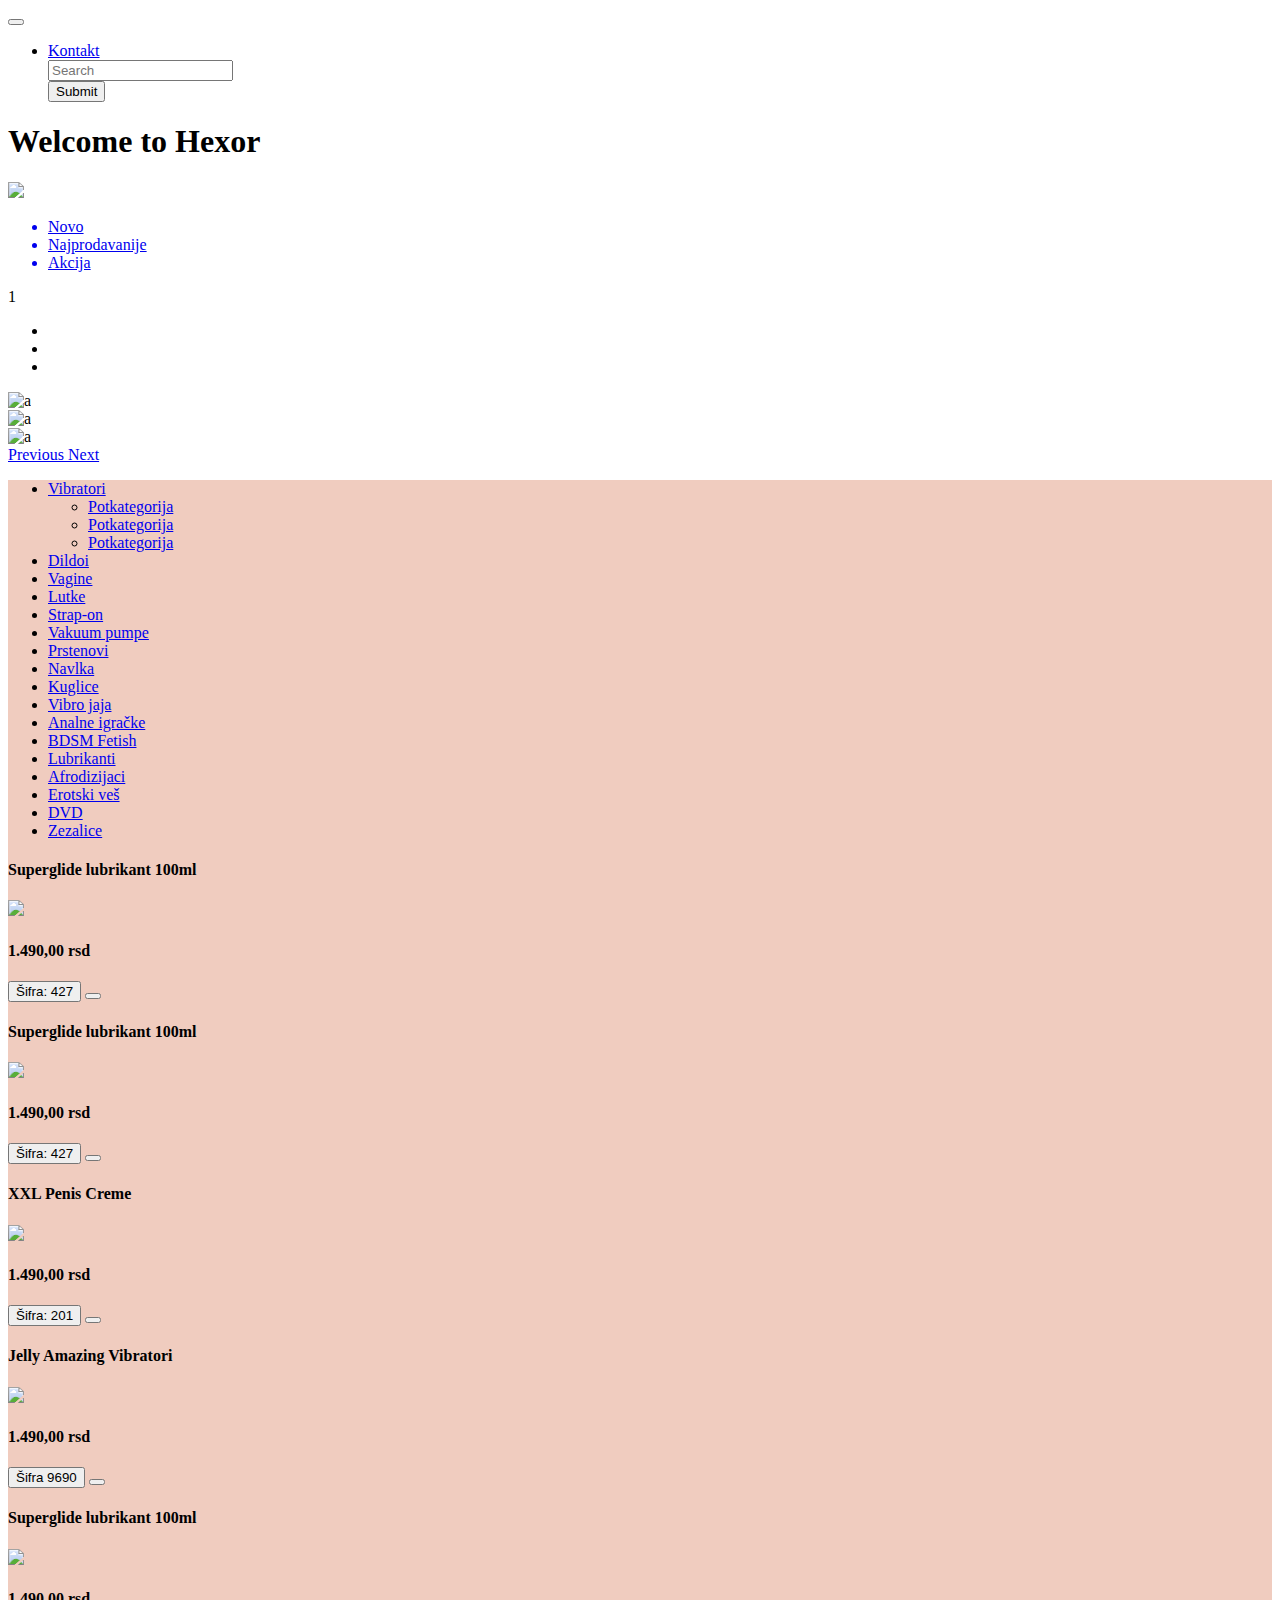
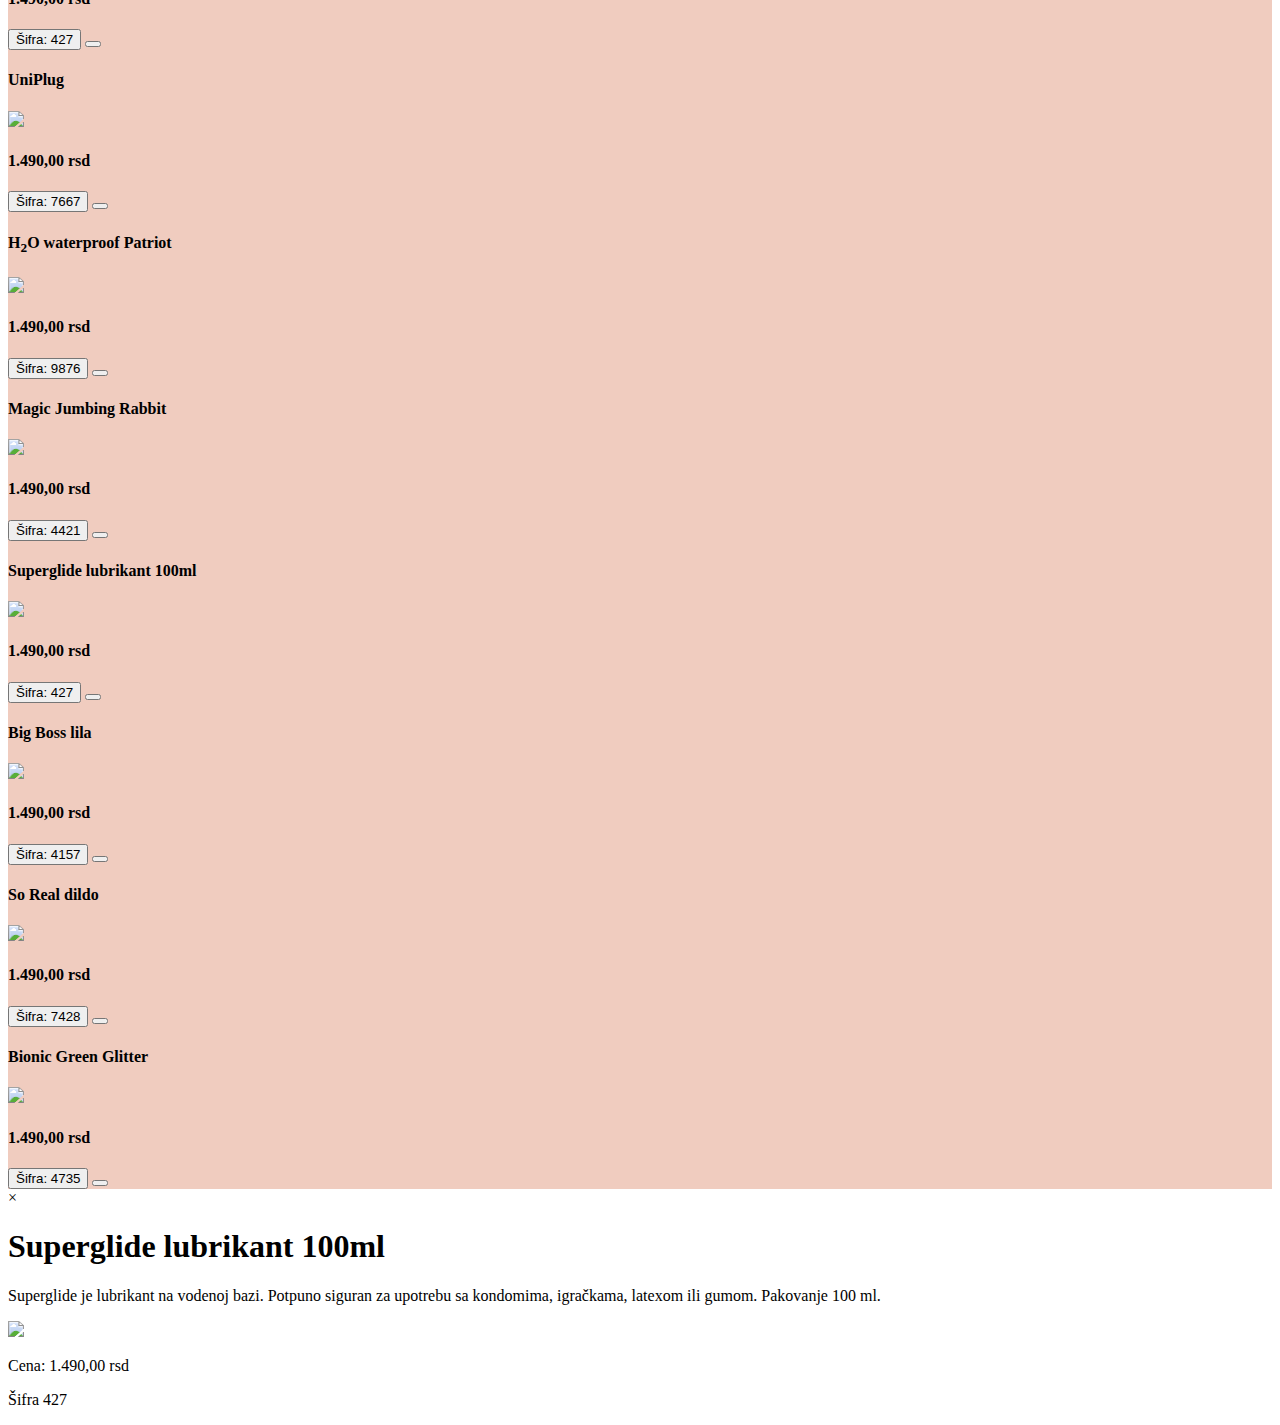
==== resources/views/index4.html @ 4a0ed6bf "push" ====
<!DOCTYPE html>
<html>
<head>
<meta name="viewport" content="width=device-width, initial-scale=1.0"/> 
<meta http-equiv="Content-Type" content="text/html; charset=utf-8 ">
<!-- <link href='https://fonts.googleapis.com/css?family=Pacifico' rel='stylesheet'type='text/css'> -->
<link href='https://fonts.googleapis.com/css?family=Lobster' rel='stylesheet' type='text/css'>
<script type="text/javascript" src="assets/jquery-1.12.0.min.js"></script>
<script type="text/javascript" src="assets/index.js"></script>
<script type="text/javascript" src="assets/bootstrap.js"></script>
<link rel="stylesheet" type="text/css" href="assets/bootstrap.css">
<link rel="stylesheet" type="text/css" href="css_flyoutverticalmenu.css">
<link rel="stylesheet" type="text/css" href="assets/index.css">


</head>
<body>
<div class="main" id="elementtoScrollToID2">        
<section>       
        <header>
            <nav class="navbar navbar-default">
            <div class="container-fluid">
                <div class="navbar-header">
                    <button type="button" class="navbar-toggle collapsed" data-toggle="collapse" data-target="#bs-example-navbar-collapse-1" aria-expanded="false">
                        <span class="sr-only"></span>
                        <span class="icon-bar"></span>
                        <span class="icon-bar"></span>
                        <span class="icon-bar"></span>
                    </button>
        
                </div>

            <div class="collapse navbar-collapse" id="bs-example-navbar-collapse-1">
                <ul class="nav navbar-nav">                    
                    <!-- <li><a href="#"><img src="assets/images/hd.png" id="logo"><span class="sr-only"> (current)</span></a></li> -->
                    <li><a href="#">Kontakt</a></li> 
                    <form class="navbar-form navbar-right" role="search">
                    <div class="form-group">
                        <input type="text" class="form-control" placeholder="Search">
                        
                    </div>
                    <button type="submit" class="btn btn-default">Submit</button>
                    </form>
                </ul>

                    
            </div>
            </div>
            </nav>            
            <div class="ncontent">
                <h1 id="wlch1">Welcome to Hexor</h1>
                <a href="#"><img src="assets/images/hd.png" id="logo"></a>
                <ul class="nlistwrapper">
                    <a class="nlinew"href="#"><li>Novo</li></a>
                  <a class="nlibestseller"href="#"><li>Najprodavanije</li></a>    
                  <a class="nlisale"href="#"><li>Akcija</li></a>
                    
                </ul>
                <div class="shopingwrapper">
                    <span id="shopcircle">1</span>
                    <span class="glyphicon glyphicon-shopping-cart" aria-hidden="true"></span>
                </div>

            </div>
            </div>











<div id="theCarousel" class="carousel slide" data-ride="carousel">
  <ul class="carousel-indicators">
    <li data-target="#theCarousel" data-slide-to="0" class="active"></li>
    <li data-target="#theCarousel" data-slide-to="1"></li>
    <li data-target="#theCarousel" data-slide-to="2"></li>
  </ul>


  <div class="carousel-inner" role="listbox">
    <div class="item active">
      <img src="assets/images/carousel/choc-sex-01.jpg" alt="a">
    </div>

    <div class="item">
      <img src="assets/images/carousel/afp-photo_1376375469901-1-HD.jpg" alt="a">
    </div>

    <div class="item">
      <img src="assets/images/carousel/160310-sex-pop-up.png" alt="a">
    </div>

  </div>

  <a class="left carousel-control" href="#theCarousel" role="button" data-slide="prev">
    <span class="glyphicon glyphicon-chevron-left" aria-hidden="true"></span>
    <span class="sr-only">Previous</span>
  </a>
  <a class="right carousel-control" href="#theCarousel" role="button" data-slide="next">
    <span class="glyphicon glyphicon-chevron-right" aria-hidden="true"></span>
    <span class="sr-only">Next</span>
  </a>
</div>

        </header>




</section>

<section style="background-color: #F0CCBF;" id="section2">
<div class="row">
<div class="col-sm-3 col-xs-5" id="menuwrapper">
    <ul>
        <li><a href="#">Vibratori</a>
        <span class="flatline"></span>
            <ul>
                <li><a href="#">Potkategorija</a></li>
                <li><a href="#">Potkategorija</a></li>
                <li><a href="#">Potkategorija</a></li>
            </ul></li>
        <li><a href="#">Dildoi</a><span class="flatline"></span></li>
        <li><a href="#">Vagine</a><span class="flatline"></span></li>
        <li><a href="#">Lutke</a><span class="flatline"></span></li>
        <li><a href="#">Strap-on</a><span class="flatline"></span></li>
        <li><a href="#">Vakuum pumpe</a><span class="flatline"></span></li>
        <li><a href="#">Prstenovi</a><span class="flatline"></span></li>
        <li><a href="#">Navlka</a><span class="flatline"></span></li>        
        <li><a href="#">Kuglice</a><span class="flatline"></span></li>
        <li><a href="#">Vibro jaja</a><span class="flatline"></span></li>
        <li><a href="#">Analne igračke</a><span class="flatline"></span></li>
        <li><a href="#">BDSM Fetish</a><span class="flatline"></span></li>
        <li><a href="#">Lubrikanti</a><span class="flatline"></span></li>
        <li><a href="#">Afrodizijaci</a><span class="flatline"></span></li>
        <li><a href="#">Erotski veš</a><span class="flatline"></span></li>
        <li><a href="#">DVD</a><span class="flatline"></span></li>
        <li><a href="#">Zezalice</a><span class="flatline"></span></li>
    </ul>
</div>
<div class="col-sm-9 col-xs-7">
    <div class="main-content" id="elementtoScrollToID">
                    <div class="container-fluid">
                    <div class="row">
                    <div class="col-md-3 col-sm-3">
                    <div class="shopdiv">
                        <h4>Superglide lubrikant 100ml</h4>
                        <img src="assets/images/v533.jpg" id="Slubrikant">
                        <div class="price-tag">
                            <span>
                                <h4>1.490,00 rsd</h4>
                            </span>

                        </div>
                        
                        <button type="button" class="btn btn-success" id="myBtn">Šifra: 427</button>
                        <button id="myShoppingCart" class="btn btn-success"></button>
                    </div>
                    </div><!--end of column--> 
                    <div class="col-md-3 col-sm-3">
                    <div class="shopdiv">
                        <h4>Superglide lubrikant 100ml</h4>
                        <img src="assets/images/v533.jpg" id="Slubrikant">
                        <div class="price-tag">
                            <span>
                                <h4>1.490,00 rsd</h4>
                            </span>

                        </div>
                        
                        <button type="button" class="btn btn-success" id="myBtn">Šifra: 427</button>
                        <button id="myShoppingCart" clasv533.jpg></button>
                    </div>
                    </div><!--end of column-->
                    <div class="col-md-3 col-sm-3">
                    <div class="shopdiv">
                        <h4>XXL Penis Creme</h4>
                        <img src="assets/images/v533.jpg" id="Pcreme">
                        <div class="price-tag">
                            <span>
                                <h4>1.490,00 rsd</h4>
                            </span>

                        </div>
                        <button type="button" class="btn btn-success">Šifra: 201</button>
                        <button id="myShoppingCart" class="btn btn-success"></button>
                    </div>
                    </div><!--end of column-->
                    <div class="col-md-3 col-sm-3">
                    <div class="shopdiv">
                        <h4>Jelly Amazing Vibratori</h4>
                        <img src="assets/images/v533.jpg" id="AVibrator">
                        <div class="price-tag">
                            <span>
                                <h4>1.490,00 rsd</h4>
                            </span>

                        </div>
                        <button type="button" class="btn btn-success">Šifra 9690</button>
                        <button id="myShoppingCart" class="btn btn-success"></button>
                    </div>
                    </div> <!--end of column-->
                    </div> <!--e of row--> 
                    <div class="col-md-3 col-sm-3">
                    <div class="shopdiv">
                        <h4>Superglide lubrikant 100ml</h4>
                        <img src="assets/images/v533.jpg" id="Slubrikant">
                        <div class="price-tag">
                            <span>
                                <h4>1.490,00 rsd</h4>
                            </span>

                        </div>
                        
                        <button type="button" class="btn btn-success" id="myBtn">Šifra: 427</button>
                        <button id="myShoppingCart" class="btn btn-success"></button>
                    </div>
                    </div><!--end of column-->
                    <div class="row">
                    <div class="col-md-3 col-sm-3">
                    <div class="shopdiv">
                        <h4>UniPlug</h4>
                        <img src="assets/images/v533.jpg">
                        <div class="price-tag">
                            <span>
                                <h4>1.490,00 rsd</h4>
                            </span>

                        </div>
                        <button type="button" class="btn btn-success">Šifra: 7667</button>
                        <button id="myShoppingCart" class="btn btn-success"></button>
                    </div>
                    </div><!--end of column-->
                    <div class=" col-md-3 col-sm-3">
                    <div class="shopdiv">
                        <h4>H<sub>2</sub>O waterproof Patriot</h4>
                        <img src="assets/images/v533.jpg">
                        <div class="price-tag">
                            <span>
                                <h4>1.490,00 rsd</h4>
                            </span>

                        </div>
                        <button type="button" class="btn btn-success">Šifra: 9876</button>
                        <button id="myShoppingCart" class="btn btn-success"></button>
                    </div>
                    </div><!--end of column-->
                    <div class="col-md-3 col-sm-3">
                    <div class="shopdiv">
                        <h4>Magic Jumbing Rabbit</h4>
                        <img src="assets/images/v533.jpg">
                        <div class="price-tag">
                            <span>
                                <h4>1.490,00 rsd</h4>
                            </span>

                        </div>
                        <button type="button" class="btn btn-success">Šifra: 4421</button>
                        <button id="myShoppingCart" class="btn btn-success"></button>
                    </div>
                    </div><!--end of column-->
                    </div><!-- e of row--> 
                    <div class="col-md-3 col-sm-3">
                    <div class="shopdiv">
                        <h4>Superglide lubrikant 100ml</h4>
                        <img src="assets/images/v533.jpg" id="Slubrikant">
                        <div class="price-tag">
                            <span>
                                <h4>1.490,00 rsd</h4>
                            </span>

                        </div>
                        
                        <button type="button" class="btn btn-success" id="myBtn">Šifra: 427</button>
                        <button id="myShoppingCart" class="btn btn-success"></button>
                    </div>
                    </div><!--end of column-->
                    <div class="row">
                    <div class="col-md-3 col-sm-3">
                    <div class="shopdiv">                     
                        <h4>Big Boss lila</h4>
                        <img src="assets/images/v533.jpg">
                        <div class="price-tag">
                            <span>
                                <h4>1.490,00 rsd</h4>
                            </span>

                        </div>
                        <button type="button" class="btn btn-success">Šifra: 4157</button>
                        <button id="myShoppingCart" class="btn btn-success"></button>
                    </div>
                    </div><!--end of column-->
                    <div class="col-md-3 col-sm-3">
                    <div class="shopdiv">    
                        <h4>So Real dildo</h4>
                        <img src="assets/images/v533.jpg">
                        <div class="price-tag">
                            <span>
                                <h4>1.490,00 rsd</h4>
                            </span>

                        </div>
                        <button type="button" class="btn btn-success">Šifra: 7428</button>
                        <button id="myShoppingCart" class="btn btn-success"></button>
                    </div>
                    </div><!--end of column-->
                    <div class="col-md-3 col-sm-3">
                    <div class="shopdiv">
                        <h4>Bionic Green Glitter</h4>
                        <img src="assets/images/v533.jpg">
                        <div class="price-tag">
                            <span>
                                <h4>1.490,00 rsd</h4>
                            </span>

                        </div>
                        <button type="button" class="btn btn-success">Šifra: 4735</button>
                        <button id="myShoppingCart" class="btn btn-success"></button>
                    </div>
                    </div><!--end of column-->
                    </div><!--end of row--> 
                    </div><!--end of container-->

    </div>
</div>
</div>
</section>
</div>
 <div id="myModal" class="modal">
                            <div class="modal-content">
                                <span class="close">
                                    &times;
                                </span>
                                <h1>Superglide lubrikant 100ml</h1>
                                <p>
                                    Superglide je lubrikant na vodenoj bazi. Potpuno siguran za upotrebu sa kondomima, igračkama, latexom ili gumom. Pakovanje 100 ml.
                                </p>
                                <img src="assets/images/modal/v427.jpg" class="modalImg">
                                <p>Cena: 1.490,00 rsd</p>
                                <p>Šifra 427</p>
                                
                            </div>
                            
                        </div>       
</body>

</html>
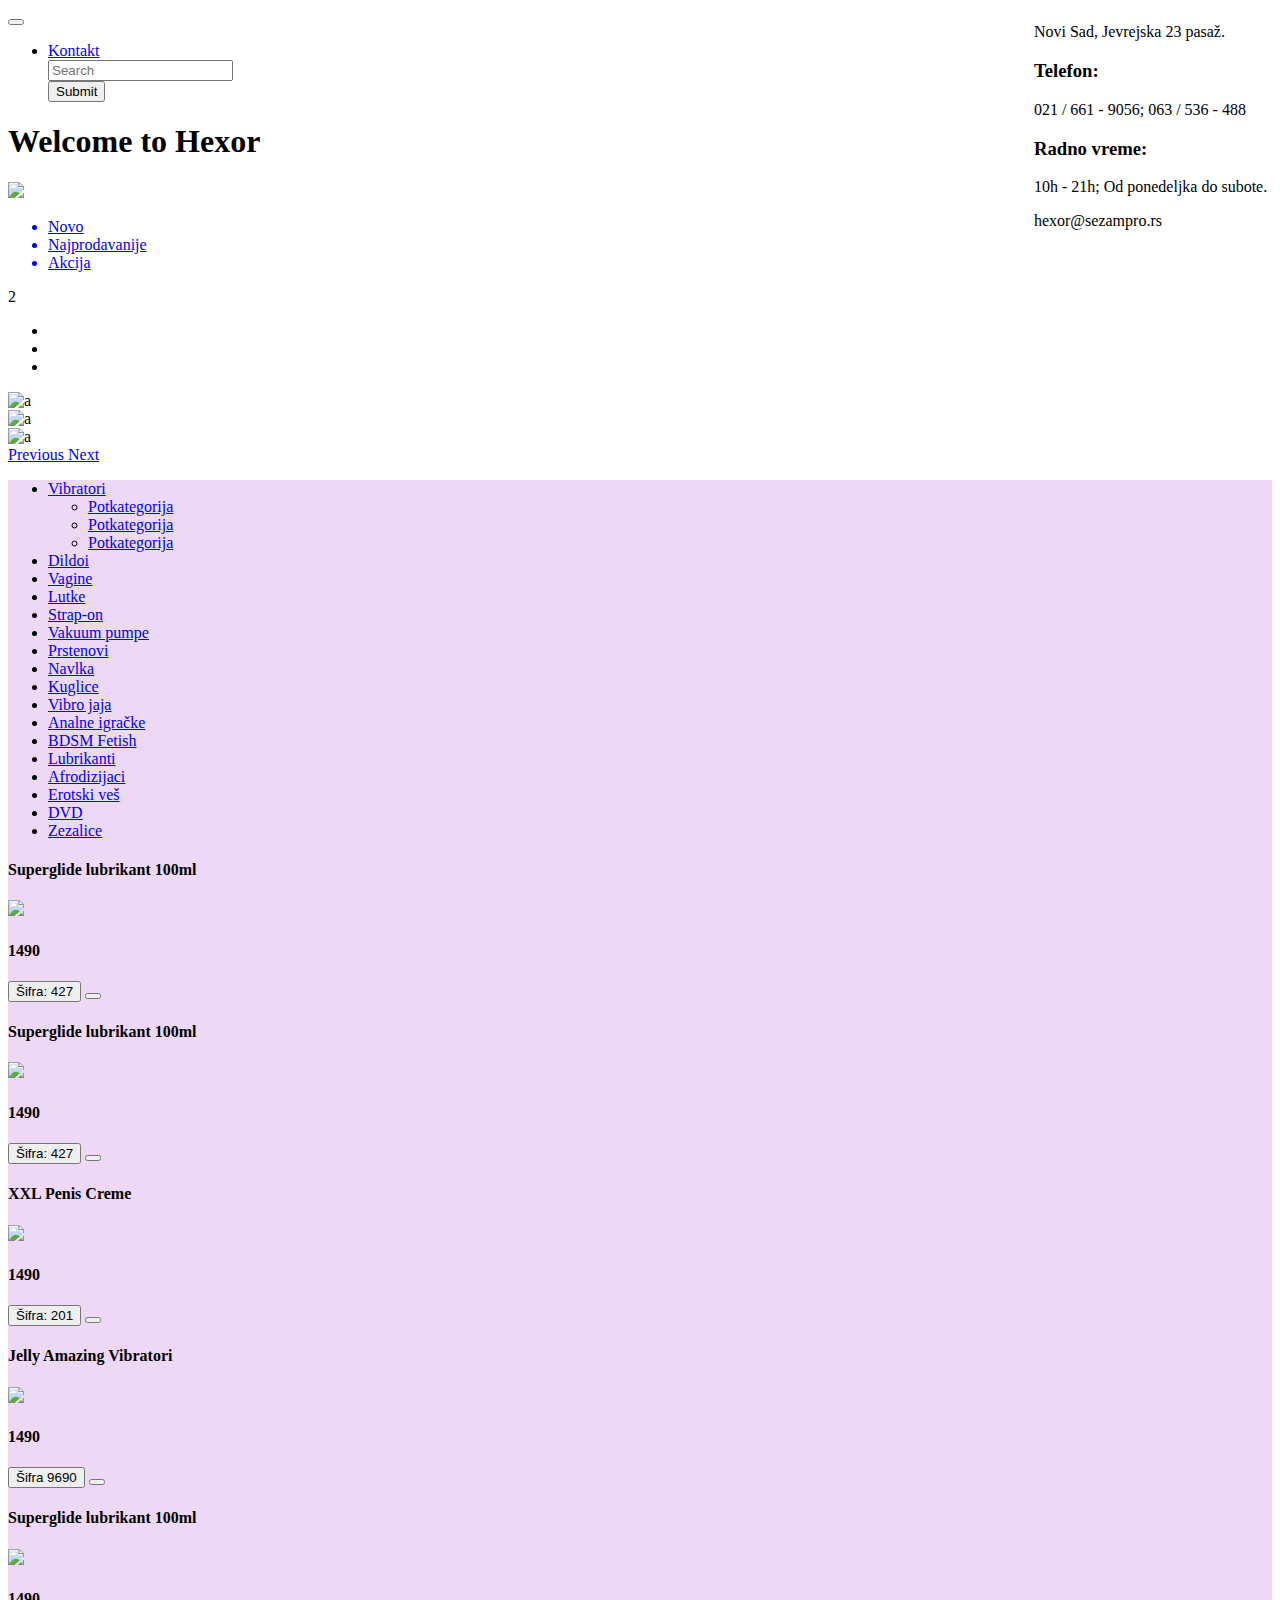
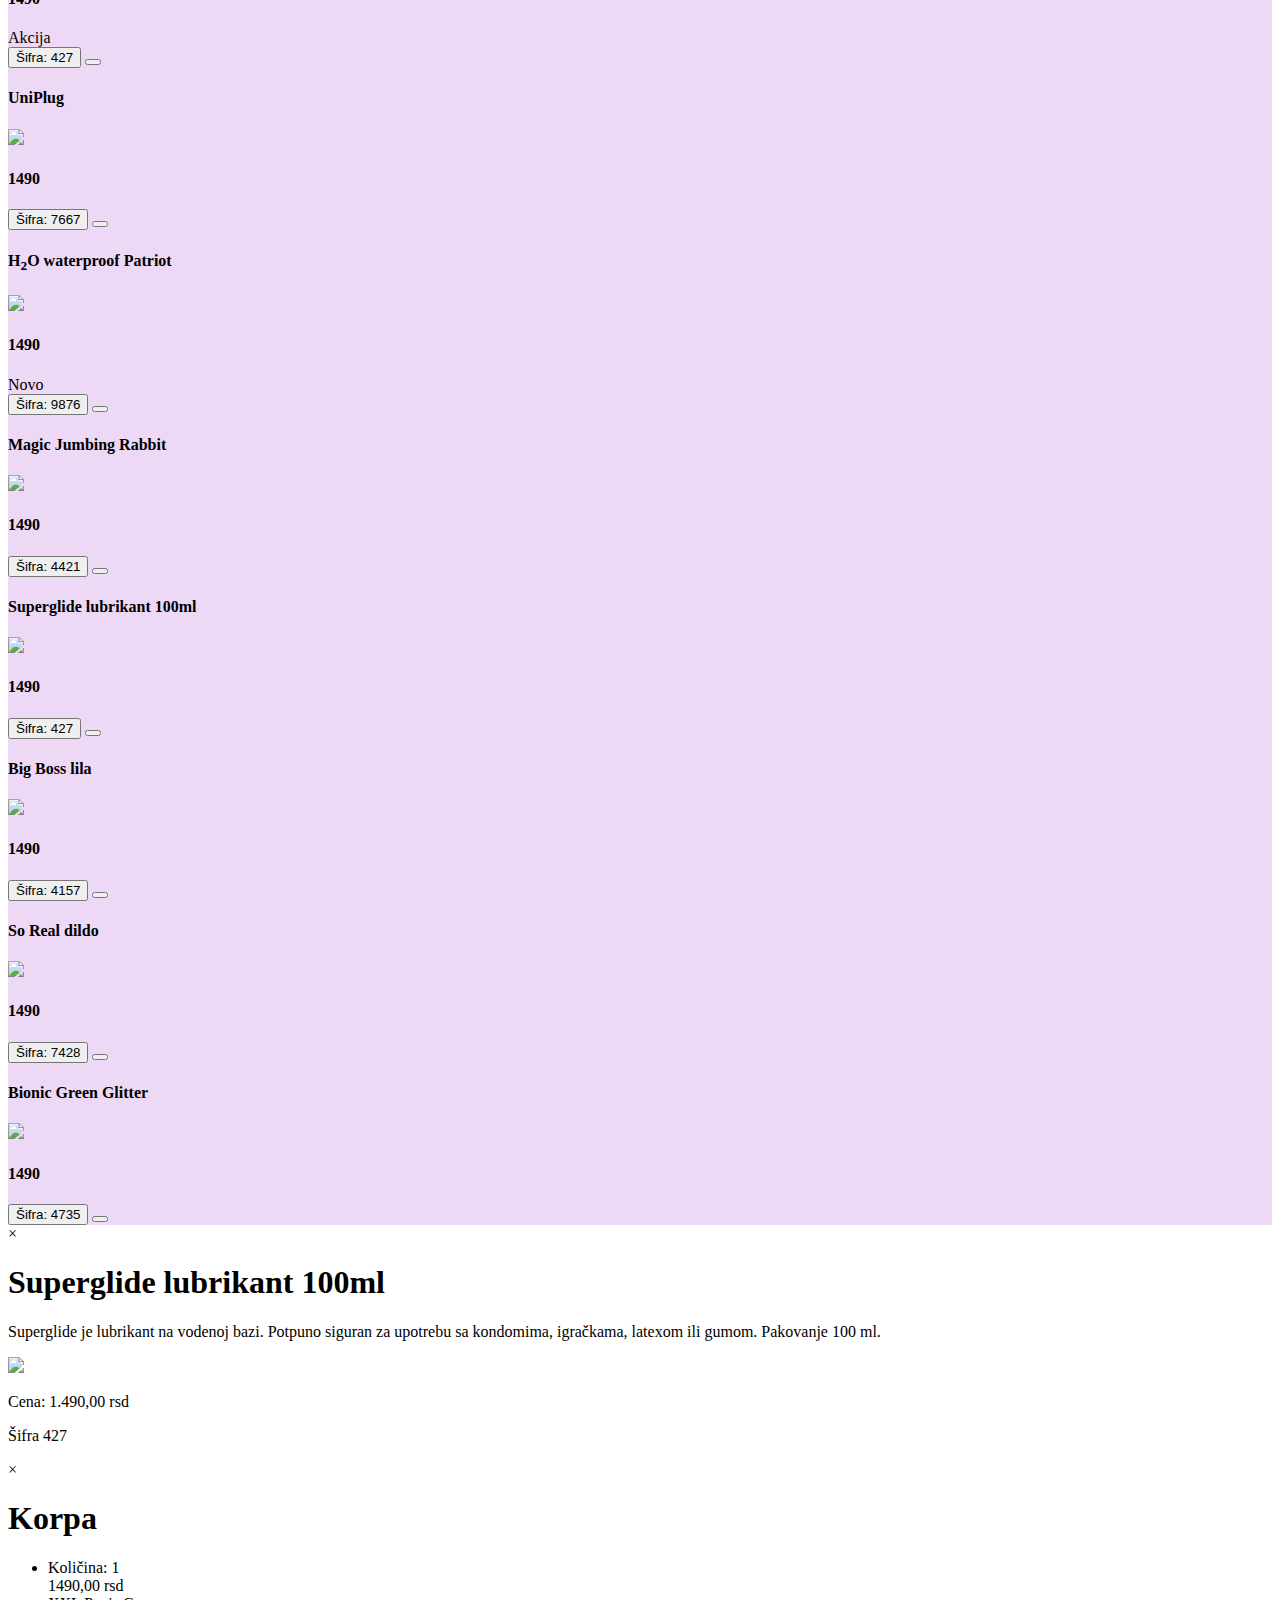
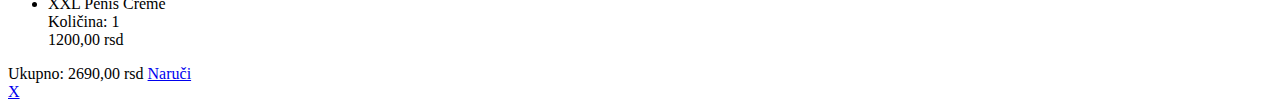
==== commit f1443a88: "Comment" ====
--- a/resources/views/index4.html
+++ b/resources/views/index4.html
@@ -5,8 +5,10 @@
 <meta http-equiv="Content-Type" content="text/html; charset=utf-8 ">
 <!-- <link href='https://fonts.googleapis.com/css?family=Pacifico' rel='stylesheet'type='text/css'> -->
 <link href='https://fonts.googleapis.com/css?family=Lobster' rel='stylesheet' type='text/css'>
+<script src="https://maps.googleapis.com/maps/api/js"></script>
 <script type="text/javascript" src="assets/jquery-1.12.0.min.js"></script>
 <script type="text/javascript" src="assets/index.js"></script>
+
 <script type="text/javascript" src="assets/bootstrap.js"></script>
 <link rel="stylesheet" type="text/css" href="assets/bootstrap.css">
 <link rel="stylesheet" type="text/css" href="css_flyoutverticalmenu.css">
@@ -33,7 +35,7 @@
             <div class="collapse navbar-collapse" id="bs-example-navbar-collapse-1">
                 <ul class="nav navbar-nav">                    
                     <!-- <li><a href="#"><img src="assets/images/hd.png" id="logo"><span class="sr-only"> (current)</span></a></li> -->
-                    <li><a href="#">Kontakt</a></li> 
+                    <li><a href="#openModal" id="kontakt">Kontakt</a></li> 
                     <form class="navbar-form navbar-right" role="search">
                     <div class="form-group">
                         <input type="text" class="form-control" placeholder="Search">
@@ -49,7 +51,7 @@
             </nav>            
             <div class="ncontent">
                 <h1 id="wlch1">Welcome to Hexor</h1>
-                <a href="#"><img src="assets/images/hd.png" id="logo"></a>
+                <a class="logo-wrapper" href="#"><img src="assets/images/hd.png" id="logo"></a>
                 <ul class="nlistwrapper">
                     <a class="nlinew"href="#"><li>Novo</li></a>
                   <a class="nlibestseller"href="#"><li>Najprodavanije</li></a>    
@@ -57,8 +59,8 @@
                     
                 </ul>
                 <div class="shopingwrapper">
-                    <span id="shopcircle">1</span>
-                    <span class="glyphicon glyphicon-shopping-cart" aria-hidden="true"></span>
+                    <span id="shopcircle">2</span>
+                    <a href="#"id="myShopBtn"><span class="glyphicon glyphicon-shopping-cart" aria-hidden="true"></span></a>
                 </div>
 
             </div>
@@ -73,7 +75,7 @@
 
 
 
-
+<div class="carousel-wrapper">
 <div id="theCarousel" class="carousel slide" data-ride="carousel">
   <ul class="carousel-indicators">
     <li data-target="#theCarousel" data-slide-to="0" class="active"></li>
@@ -84,8 +86,8 @@
 
   <div class="carousel-inner" role="listbox">
     <div class="item active">
-      <img src="assets/images/carousel/choc-sex-01.jpg" alt="a">
-    </div>
+      <img src="assets/images/carousel/triple_x_1.jpg" alt="a">
+    </div>    
 
     <div class="item">
       <img src="assets/images/carousel/afp-photo_1376375469901-1-HD.jpg" alt="a">
@@ -106,6 +108,8 @@
     <span class="sr-only">Next</span>
   </a>
 </div>
+<!-- <img src="assets/images/carousel/shadow5.png" id="carousel-shadow"> -->
+</div>
 
         </header>
 
@@ -114,7 +118,7 @@
 
 </section>
 
-<section style="background-color: #F0CCBF;" id="section2">
+<section style="background-color: #EDD9F6;" id="section2">
 <div class="row">
 <div class="col-sm-3 col-xs-5" id="menuwrapper">
     <ul>
@@ -144,183 +148,240 @@
     </ul>
 </div>
 <div class="col-sm-9 col-xs-7">
+<!--     <div class="">
+
+
+    <div class="sidecontent">
+        <button type="button" class="btn btn-secondary" id="btnUP"></button>
+        <div id="korpa">
+            <img src="assets/images/shopping_cart_pink.png">
+
+        </div>
+                   <div id="cartNumber"><h1>1</h1></div>
+                   <a type="button" class="btn btn-warning" id="btnNaruci" href="formz.html">Naruči</a>
+    </div>    
+    </div> -->
     <div class="main-content" id="elementtoScrollToID">
                     <div class="container-fluid">
-                    <div class="row">
+                    <div class="row" id="shoprow1">
+                    <div class="col-md-3 col-sm-3">
+                    <div class="shopdiv">
+                        <h4 class="testklasa">Superglide lubrikant 100ml</h4>
+                        <img src="assets/images/novoandor/EGG040.jpg" class="shopimg" id="mojBtn">
+                        <span class="glyphicon glyphicon-zoom-in shopimg" aria-hidden="true"></span>
+                        <div class="price-tag">
+                            <span>
+                                <h4>1490</h4>
+                            </span>
+
+                        </div>
+                        <div class="buttonwrapper">
+                        <button type="button" class="btn btn-success" id="myBtn">Šifra: 427</button>
+                        <button class="btn btn-success myShoppingCart"></button>
+                            
+
+                        </div>
+                    </div>
+                    </div><!--end of column--> 
                     <div class="col-md-3 col-sm-3">
                     <div class="shopdiv">
                         <h4>Superglide lubrikant 100ml</h4>
-                        <img src="assets/images/v533.jpg" id="Slubrikant">
-                        <div class="price-tag">
-                            <span>
-                                <h4>1.490,00 rsd</h4>
-                            </span>
-
-                        </div>
+                        <img src="assets/images/novoandor/RAB133.jpg" class="shopimg" id="mojBtn">
+                        <span class="glyphicon glyphicon-zoom-in" aria-hidden="true"></span>
+                        <div class="price-tag">
+                            <span>
+                                <h4>1490</h4>
+                            </span>
+
+                        </div>
+                        <div class="buttonwrapper">
+                        <button type="button" class="btn btn-success" id="myBtn">Šifra: 427</button>
+                        <button class="btn btn-success myShoppingCart"></button>
+                        </div>
+                    </div>
+                    </div><!--end of column-->
+                    <div class="col-md-3 col-sm-3">
+                    <div class="shopdiv">
+                        <h4>XXL Penis Creme</h4>
+                        <img src="assets/images/novoandor/VIB1062.jpg" class="shopimg" id="mojBtn">
+                        <span class="glyphicon glyphicon-zoom-in" aria-hidden="true"></span>
+                        <div class="price-tag">
+                            <span>
+                                <h4>1490</h4>
+                            </span>
+
+                        </div>
+                        <div class="buttonwrapper">
+                        <button type="button" class="btn btn-success">Šifra: 201</button>
                         
+                        <button class="btn btn-success myShoppingCart"></button>
+                        </div>
+                    </div>
+                    </div><!--end of column-->
+                    <div class="col-md-3 col-sm-3">
+                    <div class="shopdiv" id="hideme1">
+                        <h4>Jelly Amazing Vibratori</h4>
+                        <img src="assets/images/novoandor/VIB1101.jpg" class="shopimg" id="mojBtn">
+                        <span class="glyphicon glyphicon-zoom-in" aria-hidden="true"></span>
+                        <div class="price-tag">
+                            <span>
+                                <h4>1490</h4>
+                            </span>
+
+                        </div>
+                        <div class="buttonwrapper">
+                        <button type="button" class="btn btn-success">Šifra 9690</button>
+                        <button class="btn btn-success myShoppingCart"></button>
+                        </div>
+                    </div>
+                    </div> <!--end of column-->
+                    </div> <!--e of row-->
+                    <div class="row" id="shoprow2"> 
+                    <div class="col-md-3 col-sm-3">
+                    <div class="shopdiv">
+                        <h4>Superglide lubrikant 100ml</h4>
+                        <img src="assets/images/novoandor/VIB1124n.jpg" class="shopimg" id="mojBtn">
+                        <span class="glyphicon glyphicon-zoom-in" aria-hidden="true"></span>
+                        <div class="price-tag">
+                            <span>
+                                <h4>1490</h4>
+                            </span>
+
+                        </div>
+                        <div class="akcijatag">
+                            <span>Akcija</span>
+                        </div>
+                        <div class="buttonwrapper">
                         <button type="button" class="btn btn-success" id="myBtn">Šifra: 427</button>
-                        <button id="myShoppingCart" class="btn btn-success"></button>
-                    </div>
-                    </div><!--end of column--> 
+                        <button class="btn btn-success myShoppingCart"></button>
+                        </div>
+                    </div>
+                    </div><!--end of column-->
+                    
+                    <div class="col-md-3 col-sm-3">
+                    <div class="shopdiv">
+                        <h4>UniPlug</h4>
+                        <img src="assets/images/novoandor/VIB1132.jpg" class="shopimg" id="mojBtn">
+                        <span class="glyphicon glyphicon-zoom-in" aria-hidden="true"></span>
+                        <div class="price-tag">
+                            <span>
+                                <h4>1490</h4>
+                            </span>
+
+                        </div>
+                        <div class="buttonwrapper">
+                        <button type="button" class="btn btn-success">Šifra: 7667</button>
+                        
+                        <button class="btn btn-success myShoppingCart"></button>
+                        </div>
+                    </div>
+                    </div><!--end of column-->
+                    <div class=" col-md-3 col-sm-3">
+                    <div class="shopdiv">
+                        <h4>H<sub>2</sub>O waterproof Patriot</h4>
+                        <img src="assets/images/v533.jpg" class="shopimg" id="mojBtn">
+                        <span class="glyphicon glyphicon-zoom-in" aria-hidden="true"></span>
+                        <div class="price-tag">
+                            <span>
+                                <h4>1490</h4>
+                            </span>
+
+                        </div>
+                        <div class="novotag">
+                            <span>Novo</span>
+                        </div>
+                        <div class="buttonwrapper">
+                        <button type="button" class="btn btn-success">Šifra: 9876</button>
+                        <button class="btn btn-success myShoppingCart"></button>
+                        </div>
+                    </div>
+                    </div><!--end of column-->
+                    <div class="col-md-3 col-sm-3">
+                    <div class="shopdiv" id="hideme2">
+                        <h4>Magic Jumbing Rabbit</h4>
+                        <img src="assets/images/v533.jpg" class="shopimg" id="mojBtn">
+                        <span class="glyphicon glyphicon-zoom-in" aria-hidden="true"></span>
+                        <div class="price-tag">
+                            <span>
+                                <h4>1490</h4>
+                            </span>
+
+                        </div>
+                        <div class="buttonwrapper">
+                        <button type="button" class="btn btn-success">Šifra: 4421</button>
+                        <button class="btn btn-success myShoppingCart"></button>
+                        </div>
+                    </div>
+                    </div><!--end of column-->
+                    </div><!-- e of row--> 
+                    <div class="row" id="shoprow3">
                     <div class="col-md-3 col-sm-3">
                     <div class="shopdiv">
                         <h4>Superglide lubrikant 100ml</h4>
-                        <img src="assets/images/v533.jpg" id="Slubrikant">
-                        <div class="price-tag">
-                            <span>
-                                <h4>1.490,00 rsd</h4>
-                            </span>
-
-                        </div>
-                        
+                        <img src="assets/images/v533.jpg" class="shopimg" id="mojBtn">
+                        <span class="glyphicon glyphicon-zoom-in" aria-hidden="true"></span>
+                        <div class="price-tag">
+                            <span>
+                                <h4>1490</h4>
+                            </span>
+
+                        </div>
+                        <div class="buttonwrapper">
                         <button type="button" class="btn btn-success" id="myBtn">Šifra: 427</button>
-                        <button id="myShoppingCart" clasv533.jpg></button>
-                    </div>
-                    </div><!--end of column-->
-                    <div class="col-md-3 col-sm-3">
-                    <div class="shopdiv">
-                        <h4>XXL Penis Creme</h4>
-                        <img src="assets/images/v533.jpg" id="Pcreme">
-                        <div class="price-tag">
-                            <span>
-                                <h4>1.490,00 rsd</h4>
-                            </span>
-
-                        </div>
-                        <button type="button" class="btn btn-success">Šifra: 201</button>
-                        <button id="myShoppingCart" class="btn btn-success"></button>
-                    </div>
-                    </div><!--end of column-->
-                    <div class="col-md-3 col-sm-3">
-                    <div class="shopdiv">
-                        <h4>Jelly Amazing Vibratori</h4>
-                        <img src="assets/images/v533.jpg" id="AVibrator">
-                        <div class="price-tag">
-                            <span>
-                                <h4>1.490,00 rsd</h4>
-                            </span>
-
-                        </div>
-                        <button type="button" class="btn btn-success">Šifra 9690</button>
-                        <button id="myShoppingCart" class="btn btn-success"></button>
-                    </div>
-                    </div> <!--end of column-->
-                    </div> <!--e of row--> 
-                    <div class="col-md-3 col-sm-3">
-                    <div class="shopdiv">
-                        <h4>Superglide lubrikant 100ml</h4>
-                        <img src="assets/images/v533.jpg" id="Slubrikant">
-                        <div class="price-tag">
-                            <span>
-                                <h4>1.490,00 rsd</h4>
-                            </span>
-
-                        </div>
-                        
-                        <button type="button" class="btn btn-success" id="myBtn">Šifra: 427</button>
-                        <button id="myShoppingCart" class="btn btn-success"></button>
-                    </div>
-                    </div><!--end of column-->
-                    <div class="row">
-                    <div class="col-md-3 col-sm-3">
-                    <div class="shopdiv">
-                        <h4>UniPlug</h4>
-                        <img src="assets/images/v533.jpg">
-                        <div class="price-tag">
-                            <span>
-                                <h4>1.490,00 rsd</h4>
-                            </span>
-
-                        </div>
-                        <button type="button" class="btn btn-success">Šifra: 7667</button>
-                        <button id="myShoppingCart" class="btn btn-success"></button>
-                    </div>
-                    </div><!--end of column-->
-                    <div class=" col-md-3 col-sm-3">
-                    <div class="shopdiv">
-                        <h4>H<sub>2</sub>O waterproof Patriot</h4>
-                        <img src="assets/images/v533.jpg">
-                        <div class="price-tag">
-                            <span>
-                                <h4>1.490,00 rsd</h4>
-                            </span>
-
-                        </div>
-                        <button type="button" class="btn btn-success">Šifra: 9876</button>
-                        <button id="myShoppingCart" class="btn btn-success"></button>
-                    </div>
-                    </div><!--end of column-->
-                    <div class="col-md-3 col-sm-3">
-                    <div class="shopdiv">
-                        <h4>Magic Jumbing Rabbit</h4>
-                        <img src="assets/images/v533.jpg">
-                        <div class="price-tag">
-                            <span>
-                                <h4>1.490,00 rsd</h4>
-                            </span>
-
-                        </div>
-                        <button type="button" class="btn btn-success">Šifra: 4421</button>
-                        <button id="myShoppingCart" class="btn btn-success"></button>
-                    </div>
-                    </div><!--end of column-->
-                    </div><!-- e of row--> 
-                    <div class="col-md-3 col-sm-3">
-                    <div class="shopdiv">
-                        <h4>Superglide lubrikant 100ml</h4>
-                        <img src="assets/images/v533.jpg" id="Slubrikant">
-                        <div class="price-tag">
-                            <span>
-                                <h4>1.490,00 rsd</h4>
-                            </span>
-
-                        </div>
-                        
-                        <button type="button" class="btn btn-success" id="myBtn">Šifra: 427</button>
-                        <button id="myShoppingCart" class="btn btn-success"></button>
-                    </div>
-                    </div><!--end of column-->
-                    <div class="row">
+                        <button class="btn btn-success myShoppingCart"></button>
+                        </div>
+                    </div>
+                    </div><!--end of column-->
+                    
                     <div class="col-md-3 col-sm-3">
                     <div class="shopdiv">                     
                         <h4>Big Boss lila</h4>
-                        <img src="assets/images/v533.jpg">
-                        <div class="price-tag">
-                            <span>
-                                <h4>1.490,00 rsd</h4>
-                            </span>
-
-                        </div>
+                        <img src="assets/images/v533.jpg" class="shopimg" id="mojBtn">
+                        <span class="glyphicon glyphicon-zoom-in" aria-hidden="true"></span>
+                        <div class="price-tag">
+                            <span>
+                                <h4>1490</h4>
+                            </span>
+
+                        </div>
+                        <div class="buttonwrapper">
                         <button type="button" class="btn btn-success">Šifra: 4157</button>
-                        <button id="myShoppingCart" class="btn btn-success"></button>
+                        <button class="btn btn-success myShoppingCart"></button>
+                        </div>
                     </div>
                     </div><!--end of column-->
                     <div class="col-md-3 col-sm-3">
                     <div class="shopdiv">    
                         <h4>So Real dildo</h4>
-                        <img src="assets/images/v533.jpg">
-                        <div class="price-tag">
-                            <span>
-                                <h4>1.490,00 rsd</h4>
-                            </span>
-
-                        </div>
+                        <img src="assets/images/v533.jpg" class="shopimg" id="mojBtn">
+                        <span class="glyphicon glyphicon-zoom-in" aria-hidden="true"></span>
+                        <div class="price-tag">
+                            <span>
+                                <h4>1490</h4>
+                            </span>
+
+                        </div>
+                        <div class="buttonwrapper">
                         <button type="button" class="btn btn-success">Šifra: 7428</button>
-                        <button id="myShoppingCart" class="btn btn-success"></button>
-                    </div>
-                    </div><!--end of column-->
-                    <div class="col-md-3 col-sm-3">
-                    <div class="shopdiv">
+                        <button class="btn btn-success myShoppingCart"></button>
+                        </div>
+                    </div>
+                    </div><!--end of column-->
+                    <div class="col-md-3 col-sm-3">
+                    <div class="shopdiv" id="hideme3">
                         <h4>Bionic Green Glitter</h4>
-                        <img src="assets/images/v533.jpg">
-                        <div class="price-tag">
-                            <span>
-                                <h4>1.490,00 rsd</h4>
-                            </span>
-
-                        </div>
+                        <img src="assets/images/v533.jpg" class="shopimg" id="mojBtn">
+                        <span class="glyphicon glyphicon-zoom-in" aria-hidden="true"></span>
+                        <div class="price-tag">
+                            <span>
+                                <h4>1490</h4>
+                            </span>
+
+                        </div>
+                        <div class="buttonwrapper">
                         <button type="button" class="btn btn-success">Šifra: 4735</button>
-                        <button id="myShoppingCart" class="btn btn-success"></button>
+                        <button class="btn btn-success myShoppingCart"></button>
+                        </div>
                     </div>
                     </div><!--end of column-->
                     </div><!--end of row--> 
@@ -337,16 +398,104 @@
                                     &times;
                                 </span>
                                 <h1>Superglide lubrikant 100ml</h1>
+                                <div class="modal-info-wrapper">
                                 <p>
                                     Superglide je lubrikant na vodenoj bazi. Potpuno siguran za upotrebu sa kondomima, igračkama, latexom ili gumom. Pakovanje 100 ml.
                                 </p>
-                                <img src="assets/images/modal/v427.jpg" class="modalImg">
+                                </div>
+                                <img src="assets/images/modal/EGG040.jpg" class="modalImg">
+                                <div class="modal-price-wrapper">
                                 <p>Cena: 1.490,00 rsd</p>
                                 <p>Šifra 427</p>
+                                </div>
                                 
                             </div>
                             
-                        </div>       
+                        </div>
+                        <div id="myCartModal">
+                            <div class="modal-content2">
+                                <span id="close2">
+                                    &times;
+                                </span>
+                                <div class="korpawrapper">
+                                <p class="Korpa">
+                                    <h1>Korpa</h1>
+                                </p>
+                                </div>
+                                <ul class="lista-korpe">
+                                    <li class="korpa-predmet">
+                                        <div class="predmet-info">
+                                        </div>
+                                        
+                                        <div class="kolicina-info">
+                                        Količina: 1
+                                        </div>
+                                        <div class="cena-info">
+                                            <span class="cena">
+                                                1490,00 rsd
+                                            </span>
+                                            
+                                        </div>
+                                        
+                                    </li>     
+                                    <li class="korpa-predmet">
+                                        <div class="predmet-info">
+                                            XXL Penis Creme
+                                        </div>
+                                        
+                                        <div class="kolicina-info">
+                                        Količina: 1
+                                        </div>
+                                        <div class="cena-info">
+                                            <span class="cena">
+                                                1200,00 rsd
+                                            </span>
+                                            
+                                        </div>
+                                        
+                                    </li>
+                                    
+                                </ul>
+                                <div class="korpa-footer">
+                                    <div class="korpa-total">
+                                        <span>
+                                            Ukupno:
+                                        </span>
+                                        <span class="ukupno">
+                                            2690,00  rsd
+                                        </span>
+                                        <a href="forms.html" id="narucibtn">Naruči</a>
+                                        
+                                    </div>
+                                    
+                                </div>
+                            </div>
+                            
+                        </div>
+        
+                        <div id="openModal" class="modalDialog">
+                         <div>
+                            <a href="#closee" title="Closee" class="closee">X</a>
+                            <div id="map">
+                                <script>
+                                    var mapCanvas = document.getElementById("map");
+                                    var mapOptions = {
+                                    center: new google.maps.LatLng(45.252481, 19.838341), zoom: 20}
+                                    var map = new google.maps.Map(mapCanvas, mapOptions);
+                                </script>
+                            </div>
+                            <span id="kmodal-info" style="display:block; position:absolute; top:-4%; right:1%;">
+                                <h3>Adresa:</h3>
+                                <p>Novi Sad, Jevrejska 23 pasaž.</p>
+                                <h3>Telefon:</h3>
+                                <p>021 / 661 - 9056; 063 / 536 - 488</p>
+                                <h3>Radno vreme:</h3>
+                                <p>10h - 21h; Od ponedeljka do subote.</p>
+                                <p>hexor@sezampro.rs</p>
+                            </span>
+                            </div>
+                        </div>
+                    </div>    
 </body>
 
 </html>